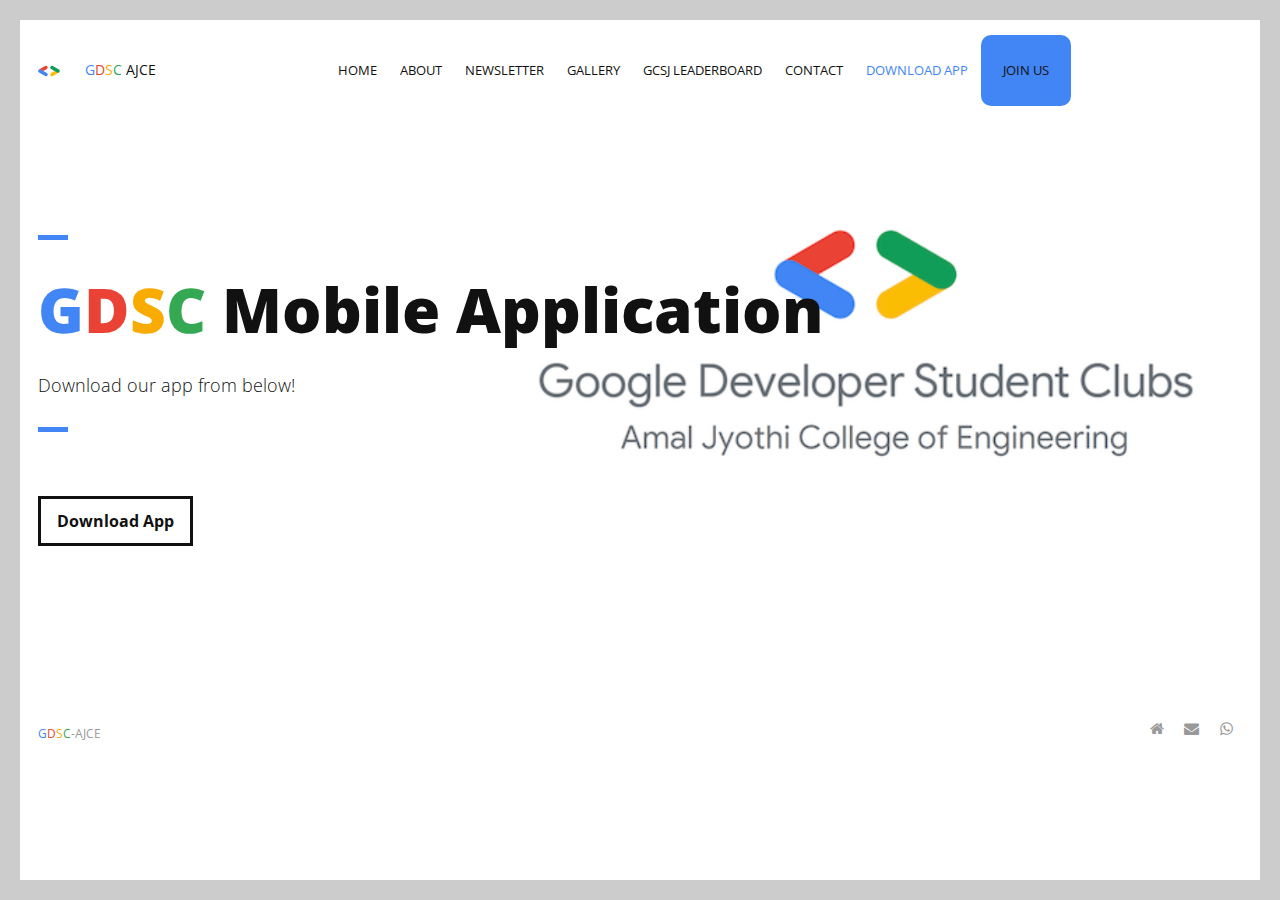
==== android.html @ c5cb640e "uploading" ====
<!DOCTYPE html>
<html>

<head lang="en">
  <meta charset="UTF-8">
  <title>GDSC-AJCE</title>
  <meta name="keywords" content="">
  <meta name="description" content="">
  <meta name="viewport" content="width=device-width, initial-scale=1.0, user-scalable=no" />
  <link rel="shortcut icon" href="images/logo.svg" title="Favicon" />
  <link rel="stylesheet" href="css/style.css">
  <link rel="stylesheet" href="css/namari-color.css">
  <link rel="stylesheet" href="css/font-awesome.min.css">
  <link href="css/animate.css" rel="stylesheet" type="text/css">
  <link href='https://fonts.googleapis.com/css?family=Open+Sans:400,300,600,700,800' rel='stylesheet' type='text/css'>
</head>

<body>
  <div class="page-border" data-wow-duration="0.7s" data-wow-delay="0.2s">
    <div class="top-border wow fadeInDown animated" style="visibility: visible; animation-name: fadeInDown;"></div>
    <div class="right-border wow fadeInRight animated" style="visibility: visible; animation-name: fadeInRight;"></div>
    <div class="bottom-border wow fadeInUp animated" style="visibility: visible; animation-name: fadeInUp;"></div>
    <div class="left-border wow fadeInLeft animated" style="visibility: visible; animation-name: fadeInLeft;"></div>
  </div>
  <div id="wrapper">
    <header id="banner" class="scrollto clearfix" data-enllax-ratio=".5">
      <div id="header" class="nav-collapse">
        <div class="row clearfix">
          <div class="col-1">
            <!--Logo-->
            <div id="logo" style="margin-top: 15px;">
              <img src="images/logo.svg" style="margin-top: 10px; height: 100px;" alt="" class="img-fluid" />
              <h6 style="float: right; padding-top: 10px; padding-left: 10px"><font style="color: #4285f4">G</font><font style="color: #ea4335">D</font><font style="color: #f9ab00">S</font><font style="color: #34a853">C</font> AJCE
              </h6>
            </div>

            <!--Main Navigation-->
            <nav id="nav-main">
              <ul>
                <li><a href="index.html">Home</a></li>
                <li><a href="index.html">About</a></li>
                <li><a href="index.html">Newsletter</a></li>
                <li><a href="index.html">Gallery</a></li>
                <li class="nav-item dropdown">
                  <a class="nav-link dropdown-toggle" href="#" id="leaderboardDropdown" role="button"data-bs-toggle="dropdown" aria-expanded="false">GCSJ Leaderboard</a>
                  <!-- <ul class="dropdown-menu" aria-labelledby="leaderboardDropdown">
                                    <li>
                                        <a class="dropdown-item" href="individual.html">Individual Leaderboard</a>
                                    </li>
                                    <li>
                                        <a class="dropdown-item" href="group.html">Group Leaderboard</a>
                                    </li>
                                </ul> -->
                </li>
                <li><a href="index.html">Contact</a></li>
                <li><a style="color: #4285f4; border-bottom: #4285f4;" href="#download">Download App</a></li>
                <li><a style="background-color: #4285f4; border-radius: 10px; width: 90px;"
                    href="https://gdsc.community.dev/amal-jyothi-college-of-engineering-kanjirappally/">Join Us</a></li>
              </ul>
            </nav>
            <!--End of Main Navigation-->
            <div id="nav-trigger"><span></span></div>
            <nav id="nav-mobile"></nav>
          </div>
        </div>
      </div><!--End of Header-->

      <section id="download" class="introduction scrollto">
      <div id="banner-content" class="row clearfix">
        <div class="col-100">
          <div class="section-heading">
            <h1><font style="color: #4285f4">G</font><font style="color: #ea4335">D</font><font style="color: #f9ab00">S</font><font style="color: #34a853">C</font> Mobile Application</h1>
            <h2>Download our app from below!</h2>
          </div>
          <!--Call to Action-->
          <a href="https://github.com/noeljabraham/gdsj_points/releases/download/V1.0.2/GCSJ-v2.apk" class="button">Download App</a>
          <!--End Call to Action-->
        </div>
      </div><!--End of Row-->
      </section>
    </header>


    <!--Footer-->
    <footer id="landing-footer" class="clearfix">
        <div class="row clearfix">

            <p id="copyright" class="col-2"><a href="https://gdsc-ajce.github.io/home/index.html"><font style="color: #4285f4">G</font><font style="color: #ea4335">D</font><font style="color: #f9ab00">S</font><font style="color: #34a853">C</font>-AJCE</a></p>

            <!--Social Icons in Footer-->
            <ul class="col-2 social-icons">
                <li>
                    <a title="Home" href="index.html">
                        <i class="fa fa-home fa-1x"></i><span>Home</span>
                    </a>
                </li>
                <li>
                    <a target="_blank" title="Email" href="mailto:dsc@amaljyothi.ac.in">
                        <i class="fa fa-envelope fa-1x"></i><span>Email</span>
                    </a>
                </li>
                <li>
                    <a target="_blank" title="Whatsapp" href="https://chat.whatsapp.com/I283WPrqz0yGAfmqL1Bb8o">
                        <i class="fa fa-whatsapp fa-1x"></i><span>WhatsApp</span>
                    </a>
                </li>
            </ul>
            <!--End of Social Icons in Footer-->
        </div>
    </footer>
    <!--End of Footer-->

  </div>

  <!-- Include JavaScript resources -->
  <script src="js/jquery.1.8.3.min.js"></script>
  <script src="js/wow.min.js"></script>
  <script src="js/featherlight.min.js"></script>
  <script src="js/featherlight.gallery.min.js"></script>
  <script src="js/jquery.enllax.min.js"></script>
  <script src="js/jquery.scrollUp.min.js"></script>
  <script src="js/jquery.easing.min.js"></script>
  <script src="js/jquery.stickyNavbar.min.js"></script>
  <script src="js/jquery.waypoints.min.js"></script>
  <script src="js/images-loaded.min.js"></script>
  <script src="js/lightbox.min.js"></script>
  <script src="js/site.js"></script>


</body>

</html>
---- css/style.css ----
/* Namari Landing Page v.1.1.0 Style Index - a free landing page by shapingrain.com

1. Default and Reset styles
- 1.1 Input Elements
2. Global elements
- 2.1 Header
- 2.2 Logo
- 2.3 Buttons
- 2.4 Navigation
- 2.5 Social Elements
- 2.6 Images
3. Fonts and Headings
4. Banner
- 4.1 SignUp Form
5. Content Elements
- 5.1 Icons
- 5.2 Parallax Elements
- 5.3 Divider
6. Landing Page Sections
- 6.1 Features
- 6.2 Testimonials
- 6.3 Gallery
- 6.4 Video
- 6.5 Clients
- 6.6 Pricing Table
7. Footer


/*------------------------------------------------------------------------------------------*/
/* 1. Defaults & Reset of specific styles across browsers */
/*------------------------------------------------------------------------------------------*/

*, *:before, *:after {
    -webkit-box-sizing: border-box;
    -moz-box-sizing: border-box;
    box-sizing: border-box;
}

body, div, dl, dt, dd, ul, ol, li, h1, h2, h3, h4, h5, h6, pre, form, blockquote, th, td {
    margin: 0;
    padding: 0;
    direction: ltr;
}

body {
    margin: 0;
    padding: 0;
    -webkit-font-smoothing: antialiased;
    overflow-x: hidden;
}

p {
    line-height: 25px;
}

.row img {
    height: auto;
    max-width: 100%;
}

a {
    text-decoration: none;
    line-height: inherit;
    -webkit-transition: opacity 0.3s ease-out;
    -moz-transition: opacity 0.3s ease-out;
    -o-transition: opacity 0.3s ease-out;
    transition: opacity 0.3s ease-out;
}

iframe {
    border: 0 !important;
}

.parallax-window {
    min-height: 400px;
    background: transparent;
}

figure {
    margin: 0;
}

/* Page Border */

.page-border {
    position: fixed;
    z-index: 999999;
    pointer-events: none;
}

.page-border .bottom-border, .page-border .left-border, .page-border .right-border, .page-border .top-border {
    background: #f3f3ef;
    position: fixed;
    z-index: 9999;
}

.page-border > .top-border, .page-border > .right-border, .page-border > .bottom-border, .page-border > .left-border {
    padding: 11px;
    background: #ccc;
}

.page-border .bottom-border, .page-border .top-border {
    width: 100%;
    padding: 10px;
    left: 0;
}

.page-border .left-border, .page-border .right-border {
    padding: 10px;
    height: 100%;
    top: 0;
}

.page-border .top-border {
    top: 0;
}

.page-border .right-border {
    right: 0;
}

.page-border .bottom-border {
    bottom: 0;
}

.page-border .left-border {
    left: 0;
}

#wrapper {
    margin:0 15px;
    padding: 15px 0;
    position: relative;
}


/* --------- 1.1 Input Elements ---------- */

input, textarea {
    border: 1px solid #e1e1e1;
    padding: 10px;
    -webkit-transition: all .3s linear;
    -moz-transition: all .3s linear;
    transition: all .3s linear;
    border-radius: 3px;
}

input {
    height: 40px;
    margin: 3px 0;
    outline: none;
    line-height: normal;
    font-size: 14px;
}

input[type="submit"] {
    cursor: pointer;
    border-style: solid;
    border-width: 2px;
    padding-top: 0;
    padding-bottom: 0;
}

select {
    border: 1px solid #e1e1e1;
    height: 40px;
    padding: 5px;
}

input:focus, textarea:focus {
    box-shadow: inset 0 1px 3px rgba(0, 0, 0, 0.1);
}

*:focus {
    outline: none;
}

/*------------------------------------------------------------------------------------------*/
/* 2. Layout Elements */
/*------------------------------------------------------------------------------------------*/

section {
    clear: both;
    overflow: hidden;
}

/* Rows and Columns */

.row {
    max-width: 1245px;
    margin: 0 auto;
    padding: 75px 0;
    position: relative;
}

.no-padding-bottom .row, .no-padding-bottom div, .no-padding-bottom.row {
    padding-bottom: 0;
}

.no-padding-top.row, .no-padding-top div {
    padding-top: 0;
}

.big-padding-top {
    padding-top: 75px !important;
}

.big-padding-bottom {
    padding-bottom: 85px !important;
}

/* Targets all elements */

[class*='col-'] {
    float: left;
    padding: 20px;
}

#clients .col-2-3 [class*='col-'] {
    padding: 0;
}

/* Clearfix */

.clearfix:after {
    content: "";
    display: table;
    clear: both;
}

/* Main Widths */

.col-1 {
    width: 100%;
}

.col-2 {
    width: 50%;
}

.col-3 {
    width: 33.33%;
}

.col-4 {
    width: 25%;
}

.col-5 {
    width: 20%;
}

.col-6 {
    width: 16.6666666667%;
}

.col-7 {
    width: 14.2857142857%;
}

.col-8 {
    width: 12.5%;
}

.col-9 {
    width: 11.1111111111%;
}

.col-10 {
    width: 10%;
}

.col-11 {
    width: 9.09090909091%;
}

.col-12 {
    width: 8.33%;
}

.col-2-3 {
    width: 66.66%;
}

.col-3-4 {
    width: 75%;
}

.col-9-10 {
    width: 90%;
}

/* Golden Ratio */
.col-61 {
    width: 61.8%;
}

.col-38 {
    width: 38.2%;
}

/* --------- 2.1 Header --------- */

#header {
    height: 71px !important;
    overflow: visible;
    z-index: 9999;
    width: 100%;
    position: absolute !important;
}

#header .row {
    padding: 0;
}

#header aside {
    text-align: right;
}

#header ul {
    text-align: center;
}

#header li {
    display: inline-block;
    list-style: none;
    margin: 0;
}

/* --------- 2.2 Logo ---------- */

#logo {
    float: left;
    /* height: 1000px;
    width: 100px;
    line-height: 66px;
    margin-right: 1px; */
}

#logo h1, #logo h2 {
    display: inline-block;
}

#banner #logo h1 {
    font-size: 28px;
    margin-right: 10px;
    font-weight: 900;
    padding: 0;
}

#logo h2 {
    font-size: 18px;
    padding: 0;
}

#logo img {
    max-height: 22px;
    vertical-align: middle;
    margin-right: 15px;
}

#navigation-logo {
    display: none;
}

.nav-solid #logo #banner-logo {
    display: none;
}

.nav-solid #logo #navigation-logo {
    display: inline-block;
}

/* --------- 2.3 Buttons ---------- */

.call-to-action {
    padding: 35px 0 35px 0;
}

/*Style*/

.button {
    font-size: 16px;
    margin: 35px 0;
    padding: 11px 16px;
    -webkit-transition: all .3s linear;
    -moz-transition: all .3s linear;
    transition: all .3s linear;
    display: inline-block;
    border-width: 3px;
    border-style: solid;
}

/* Play Button */

#video-section {
    position:relative;
}

.play-video {
    height:110px;
    position:absolute;
    top:50%;
    margin-top:-110px;
    width:100%;
}

.play-icon {
    display: inline-block;
    font-size: 0px;
    cursor: pointer;
    margin: 45px auto;
    width: 110px;
    height: 110px;
    border-radius: 50%;
    text-align: center;
    position: relative;
    z-index: 1;
}

.play-icon:after {
    pointer-events: none;
    position: absolute;
    width: 100%;
    height: 100%;
    border-radius: 50%;
    content: '';
    -webkit-box-sizing: content-box;
    -moz-box-sizing: content-box;
    box-sizing: content-box;
}

.play-icon:before {
    font-family: 'fontawesome';
    content: '\f144';
    speak: none;
    font-size: 74px;
    line-height: 110px;
    font-style: normal;
    font-weight: normal;
    font-variant: normal;
    text-transform: none;
    display: block;
    -webkit-font-smoothing: antialiased;
    color:#fff;
}

.play-video .play-icon {
    background: rgba(255, 255, 255, 0.5);
    -webkit-transition: -webkit-transform ease-out 0.3s, background 0.4s;
    -moz-transition: -moz-transform ease-out 0.3s, background 0.4s;
    transition: transform ease-out 0.3s, background 0.4s;
}

.play-video .play-icon:after {
    top: 0;
    left: 0;
    padding: 0;
    z-index: -1;
    box-shadow: 0 0 0 2px rgba(255, 255, 255, 0.1);
    opacity: 0;
    -webkit-transform: scale(0.9);
    -moz-transform: scale(0.9);
    -ms-transform: scale(0.9);
    transform: scale(0.9);
}

.play-video .play-icon:hover {
    background: rgba(255, 255, 255, 0.05);
    -webkit-transform: scale(0.93);
    -moz-transform: scale(0.93);
    -ms-transform: scale(0.93);
    transform: scale(0.93);
    color: #fff;
}


/* --------- 2.4 Navigation ---------- */

#header {
    font-size: 13px;
}

#header aside {
    float: right;
}

#header nav ul {
    text-transform: uppercase;

}

#header nav a {
    height: 71px;
    line-height: 71px;
    display: block;
    padding: 0 10px;
}

#header nav a:hover {
    opacity: 0.6;
}

/*Navigation Solid*/

#header.nav-solid [class*='col-'] {
    padding: 0 20px;
}

#header.nav-solid {
    background: #fff;
    box-shadow: 2px 0px 3px rgba(0, 0, 0, 0.2);
    position: fixed !important;
    left:0;
}

#header.nav-solid nav a {
    border-bottom: 3px solid;
    border-color: #fff;
    -webkit-transition: all 0.3s ease-out;
    -moz-transition: all 0.3s ease-out;
    -o-transition: all 0.3s ease-out;
    transition: all 0.3s ease-out;
}

#header.nav-solid nav a:hover {
    opacity: 1;
}

/* Social Elements when Solid*/

#header.nav-solid .social-icons a {
    -webkit-transition: all 0.3s ease-out;
    -moz-transition: all 0.3s ease-out;
    -o-transition: all 0.3s ease-out;
    transition: all 0.3s ease-out;
    opacity: 0.5;
}

#header.nav-solid .social-icons a:hover {
    opacity: 1;
    color: #e4473c;
}

/* Responsive Nav Styling */

#nav-trigger {
    display: none;
    text-align: right;
}

#nav-trigger span {
    display: inline-block;
    width: 38px;
    height: 71px;
    color: #111;
    cursor: pointer;
    text-transform: uppercase;
    font-size: 22px;
    text-align: center;
    border-top-right-radius: 5px;
    border-top-left-radius: 5px;
    -webkit-transition: all 0.3s ease-out;
    -moz-transition: all 0.3s ease-out;
    -o-transition: all 0.3s ease-out;
    transition: all 0.3s ease-out;
}

#nav-trigger span:after {
    font-family: "fontAwesome";
    display: inline-block;
    width: 38px;
    height: 71px;
    line-height: 75px;
    text-align: center;
    content: "\f0c9";
    border-top-right-radius: 5px;
    border-top-left-radius: 5px;
}

#nav-trigger span.open:after {
    content: "\f00d";
}

#nav-trigger span:hover, .nav-solid #nav-trigger span.open:hover, .nav-solid #nav-trigger span:hover {
    opacity: 0.6;
}

#nav-trigger span.open, #nav-trigger span.open:hover {
    color: #111;
}

.nav-solid #nav-trigger span.open:hover {
    color: #999;
}

.nav-solid #nav-trigger span {
    color: #999;
    opacity: 1;
}

nav#nav-mobile {
    position: relative;
    display: none;
}

nav#nav-mobile ul {
    display: none;
    list-style-type: none;
    position: absolute;
    left: 0;
    right: 0;
    margin-left: -20px;
    margin-right: -20px;
    padding-top: 10px;
    padding-bottom: 10px;
    text-align: center;
    background-color: #fff;
    box-shadow: 0 5px 3px rgba(0, 0, 0, 0.2);
}

nav#nav-mobile ul:after {
    display: none;
}

nav#nav-mobile li {
    margin: 0 20px;
    float: none;
    text-align: left;
    border-bottom: 1px solid #e1e1e1;
}

nav#nav-mobile li:last-child {
    border-bottom: none;
}

.nav-solid nav#nav-mobile li {
    border-top: 1px solid #e1e1e1;
    border-bottom: none;
}

nav#nav-mobile a {
    display: block;
    padding: 12px 0;
    color: #333;
    width: 100%;
    height: auto;
    line-height: normal;
    display: block;
    border-bottom: none !important;
    -webkit-transition: all 0.3s ease-out;
    -moz-transition: all 0.3s ease-out;
    -o-transition: all 0.3s ease-out;
    transition: all 0.3s ease-out;
}

nav#nav-mobile a:hover {
    background: #fafafa;
    opacity: 1;
}

/* --------- 2.5 Social Elements ---------- */

#header .col-4 {
    text-align: right;
}

.social-icons {
    display: inline-block;
    list-style: none;
}

.social-icons a {
    display: inline-block;
    width: 32px;
    text-align: center;
}

.social-icons a:hover {
    opacity: 0.7;
}

.social-icons span {
    display: none;
}

#header .social-icons {
    margin-top: 27px;
}

/* --------- 2.6 Images ---------- */

/*Alignment*/

img {
    vertical-align: top;
}

.image-center {
    display: block;
    margin: 0 auto;
}

a img {
    border: none;
    -webkit-transition: all 0.3s ease-out;
    -moz-transition: all 0.3s ease-out;
    -o-transition: all 0.3s ease-out;
    transition: all 0.3s ease-out;
    -webkit-backface-visibility: hidden;
}

a img:hover {
    opacity: 0.7;
}

/*------------------------------------------------------------------------------------------*/
/* 3. Fonts */
/*------------------------------------------------------------------------------------------*/

h1 {
    padding: 20px 0;
}

h2 {
    padding: 14px 0;
}

h3 {
    padding: 10px 0;
}

h4 {
    padding: 7px 0;
}

h5 {
    padding: 7px 0;
}

h6 {
    padding: 7px 0;
}

/* Text Alignment */

.text-left {
    text-align: left;
}

.text-center {
    text-align: center;
}

.text-right {
    text-align: right;
}

/* Section Headings */

.section-heading {
    padding: 0 0 15px 0;
}

.section-subtitle {
    font-size: 18px;
    padding-top: 0;
}

.section-heading h3 {
    font-size: 14px;
    font-weight: bold;
    color: #ccc;
    letter-spacing: 2px;
    padding-bottom: 0;
}

/*------------------------------------------------------------------------------------------*/
/* 4. Banner */
/*------------------------------------------------------------------------------------------*/

#banner {
    background-size: cover;
}

#banner-content.row {
    padding-top: 170px;
    padding-bottom: 100px;
}

#banner h1 {
    padding-top: 5%;
}

#banner .section-heading:before {
    content: "";
    display: block;
    width: 30px;
    height: 5px;
    margin-top: 30px;
}



/*------------------------------------------------------------------------------------------*/
/* 5. Content Elements */
/*------------------------------------------------------------------------------------------*/

/* --------- 5.1 Icons ---------- */

/*Font Icon sizes*/

.fa-1x {
    font-size: 15px !important;
}

/*Icon Block*/

.icon-block {
    position: relative;
}

.icon-block h4 {
    font-weight: bold;
    padding-top: 0;
}

.icon-block .icon {
    position: absolute;
}

.icon-block p {
    margin-top: 0;
}

/* Icon Left*/

.icon-left .icon {
    left: 15;
}

.icon-left .icon-block-description {
    padding-left: 53px;
}

/* Icon Right */

.icon-right .icon {
    right: 15;
}

.icon-right .icon-block-description {
    padding-right: 53px;
}

/* Icon Above */

.icon-top {
    display: block;
}

.icon-top .icon {
    position: relative;
    display: block;
}

.icon-top .icon-block-description {
    padding-top: 25px;
}

/* --------- 5.2 Parallax Elements ---------- */

.banner-parallax-1, .banner-parallax-2, .banner-parallax-3 {
    min-height: 350px;
}

/* --------- 5.3 Divider ---------- */

.divider {
    position: relative;
    width: 40%;
    height: 20px;
    line-height: 20px;
    margin: 10px auto 5px auto;
    clear: both;
    text-align: center;
}

.divider-inner {
    position: absolute;
    height: 1px;
    width: 100%;
    top: 50%;
    margin-top: -1px;
    border-top: 1px solid;
    border-color: #e1e1e1;
}

.divider i {
    background: #fff;
    position: relative;
    top: -11px;
    padding: 0 5px 0 5px;
    color: #e1e1e1;
}

/*------------------------------------------------------------------------------------------*/
/* 6. Landing Page Sections */
/*------------------------------------------------------------------------------------------*/

/* --------- 6.1 Introduction ---------- */

.introduction img.featured {
    padding: 55px 0 0 0;
}

/* --------- 6.2 Features ---------- */

.features.row {
    padding-left: 5%;
    padding-right: 5%;
}

.features div:nth-child(4) {
    clear: both;
}

/* --------- 6.3 Testimonials ---------- */

.testimonial {
    padding: 15px;
}

blockquote {
    position: relative;
}

.testimonial img {
    max-height: 120px;
    border-radius: 250em;
}

.testimonial footer {
    padding-top: 12px;
}

/* Style Classic - Avatar above Testimonial */

.testimonial.classic img {
    display: inline-block;
    margin-bottom: 25px;
}

.testimonial.classic q {
    display: block;
}

.testimonial.classic footer:before {
    display: block;
    content: "";
    width: 30px;
    height: 4px;
    margin: 10px auto 15px auto;
}

/* Style Big */

.testimonial.bigtest {
    padding-top: 0;
}

.testimonial.bigtest q {
    font-size: 22px;
}

/* --------- 6.4 Gallery ---------- */
#gallery a {
    display: inline-block;
    overflow: hidden;
    transition: transform 0.3s ease-in-out;
}

#gallery a:hover {
    transform: scale(1.05);
}

#gallery img {
    width: 100%;
    height: auto;
    border-radius: 8px;
}





/**
 * Featherlight – ultra slim jQuery lightbox
 * Version 1.3.3 - http://noelboss.github.io/featherlight/
 *
 * Copyright 2015, Noël Raoul Bossart (http://www.noelboss.com)
 * MIT Licensed.
**/
@media all {
    .featherlight {
        display: none;

        /* dimensions: spanning the background from edge to edge */
        position: fixed;
        top: 0;
        right: 0;
        bottom: 0;
        left: 0;
        z-index: 2147483647; /* z-index needs to be >= elements on the site. */

        /* position: centering content */
        text-align: center;

        /* insures that the ::before pseudo element doesn't force wrap with fixed width content; */
        white-space: nowrap;

        /* styling */
        cursor: pointer;
        background: #333;
        /* IE8 "hack" for nested featherlights */
        background: rgba(0, 0, 0, 0);
    }

    /* support for nested featherlights. Does not work in IE8 (use JS to fix) */
    .featherlight:last-of-type {
        background: rgba(0, 0, 0, 0.8);
    }

    .featherlight:before {
        /* position: trick to center content vertically */
        content: '';
        display: inline-block;
        height: 100%;
        vertical-align: middle;
        margin-right: -0.25em;
    }

    .featherlight .featherlight-content {

        /* position: centering vertical and horizontal */
        text-align: left;
        vertical-align: middle;
        display: inline-block;

        /* dimensions: cut off images */
        overflow: auto;
        padding: 25px 0;
        border-bottom: 25px solid transparent;

        /* dimensions: handling small or empty content */
        min-width: 30%;

        /* dimensions: handling large content */
        margin-left: 5%;
        margin-right: 5%;
        max-height: 95%;

        /* styling */
        cursor: auto;

        /* reset white-space wrapping */
        white-space: normal;
    }

    /* contains the content */
    .featherlight .featherlight-inner {
        /* make sure its visible */
        display: block;
    }

    .featherlight .featherlight-close-icon {
        /* position: centering vertical and horizontal */
        position: absolute;
        z-index: 9999;
        top: 25px;
        right: 25px;

        /* dimensions: 25px x 25px */
        line-height: 25px;
        width: 25px;

        /* styling */
        cursor: pointer;
        text-align: center;
        color: #fff;
        font-family: "fontawesome";
        font-size: 22px;
        opacity: 0.5;
        -webkit-transition: all 0.3s ease-out;
        -moz-transition: all 0.3s ease-out;
        -o-transition: all 0.3s ease-out;
        transition: all 0.3s ease-out;
    }

    .featherlight .featherlight-close-icon:hover {
        opacity: 1;
    }

    .featherlight .featherlight-image {
        /* styling */
        max-height: 100%;
        max-width:100%;
    }

    .featherlight-iframe .featherlight-content {
        /* removed the border for image croping since iframe is edge to edge */
        border-bottom: 0;
        padding: 0;
    }

    .featherlight iframe {
        /* styling */
        border: none;
    }
}

/* handling phones and small screens */
@media only screen and (max-width: 1024px) {
    .featherlight .featherlight-content {
        /* dimensions: maximize lightbox with for small screens */
        margin-left: 10px;
        margin-right: 10px;
        max-height: 98%;

        padding: 10px 10px 0;
        border-bottom: 10px solid transparent;
    }

}

/* Gallery Styling */
@media all {
    .featherlight-next,
    .featherlight-previous {
        font-family: "fontawesome";
        font-size: 22px;
        display: block;
        position: absolute;
        top: 25px;
        right: 0;
        bottom: 0;
        left: 80%;
        cursor: pointer;
        /* preventing text selection */
        -webkit-touch-callout: none;
        -webkit-user-select: none;
        -khtml-user-select: none;
        -moz-user-select: none;
        -ms-user-select: none;
        user-select: none;
        /* IE9 hack, otherwise navigation doesn't appear */
        background: rgba(0, 0, 0, 0);
        -webkit-transition: all 0.3s ease-out;
        -moz-transition: all 0.3s ease-out;
        -o-transition: all 0.3s ease-out;
        transition: all 0.3s ease-out;
    }

    .featherlight-previous {
        left: 0;
        right: 80%;
    }

    .featherlight-next span,
    .featherlight-previous span {
        display: inline-block;
        opacity: 0.3;
        position: absolute;
        top: 50%;
        width: 100%;
        font-size: 80px;
        line-height: 80px;

        /* center vertically */
        margin-top: -40px;
        color: #fff;
        font-style: normal;
        font-weight: normal;
        -webkit-transition: all 0.3s ease-out;
        -moz-transition: all 0.3s ease-out;
        -o-transition: all 0.3s ease-out;
        transition: all 0.3s ease-out;
    }

    .featherlight-next span {
        text-align: right;
        left: auto;
        right: 7%;
    }

    .featherlight-previous span {
        text-align: left;
        left: 7%;
    }

    .featherlight-next:hover span,
    .featherlight-previous:hover span {
        display: inline-block;
        opacity: 1;
    }

    /* Hide navigation while loading */
    .featherlight-loading .featherlight-previous, .featherlight-loading .featherlight-next {
        display: none;
    }
}

/* Always display arrows on touch devices */
@media only screen and (max-device-width: 1024px) {
    .featherlight-next:hover,
    .featherlight-previous:hover {
        background: none;
    }

    .featherlight-next span,
    .featherlight-previous span {
        display: block;
    }
}

/* handling phones and small screens */
@media only screen and (max-width: 1024px) {
    .featherlight-next,
    .featherlight-previous {
        top: 10px;
        right: 10px;
        left: 85%;
    }

    .featherlight-previous {
        left: 10px;
        right: 85%;
    }

    .featherlight-next span,
    .featherlight-previous span {
        margin-top: -30px;
        font-size: 40px;
    }
}

/* --------- 6.5 Video ---------- */

#video-box {
    color:#fff;
    position:relative;
    overflow:hidden;
    text-align:center;
}

.video_container, .easyContainer {
    position: relative;
    padding-bottom: 56.25%; /* 16/9 ratio */
    margin: 0;
    padding-top: 0; /* IE6 workaround*/
    height: 0;
    overflow: hidden;
}

.video_container iframe, .video_container object, .video_container embed {
    position: absolute;
    top: 0;
    left: 0;
    width: 100% !important;
    height: 100% !important;
}

.slvj-lightbox iframe, .slvj-lightbox object, .slvj-lightbox embed {
    width: 100% !important;
    height: 529px !important;
}

.videojs-background-wrap {
    overflow: hidden;
    position: absolute;
    height: 100%;
    width: 100%;
    top: 0;
    left: 0;
    z-index: -998;
}

#slvj-window {
    width: 100%;
    min-height: 100%;
    z-index: 9999999999;
    background: rgba(0, 0, 0, 0.8);
    position: fixed;
    top: 0;
    left: 0;
}

#slvj-window,
#slvj-window * {
    -webkit-box-sizing: border-box;
    -moz-box-sizing: border-box;
    box-sizing: border-box;
}

#slvj-background-close {
    width: 100%;
    min-height: 100%;
    z-index: 31;
    position: fixed;
    top: 0;
    left: 0;
}

#slvj-back-lightbox {
    max-width: 940px;
    max-height: 529px;
    z-index: 32;
    text-align: center;
    margin: 0 auto;
}

.slvj-lightbox {
    width: 100%;
    height: 100%;
    margin: 0;
    z-index: 53;
}

#slvj-close-icon:before {
    font-family: "fontawesome";
    color: #fff;
    content: '\f00d';
    font-size: 22px;
    opacity: 0.5;
    -webkit-transition: all 0.3s ease-out;
    -moz-transition: all 0.3s ease-out;
    -o-transition: all 0.3s ease-out;
    transition: all 0.3s ease-out;
    z-index: 99999;
    height: 22px;
    width: 22px;
    position: absolute;
    top: 15px;
    right: 15px;
    cursor: pointer;
}

#slvj-close-icon:before:hover {
    opacity: 1;
    cursor: pointer;
}

/* --------- 6.6 Clients ---------- */

#clients a {
    display: block;
    text-align: center;
    position: relative;
    text-transform: uppercase;
    font-weight: bold;
    color: #fff;
}

#clients img {
    display: inline-block;
    padding: 15px 25px;
}

.client-overlay {
    background: rgba(0, 0, 0, 0.8);
    position: absolute;
    top;
    0;
    right: 0;
    bottom: 0;
    left: 0;
    width: 100%;
    height: 100%;
    opacity: 0;
    -webkit-transition: all 0.3s ease-out;
    -moz-transition: all 0.3s ease-out;
    -o-transition: all 0.3s ease-out;
    transition: all 0.3s ease-out;
}

#clients a:hover .client-overlay {
    opacity: 1;
}

.client-overlay span {
    position: absolute;
    top: 48%;
    left: 0;
    width: 100%;
    text-align: center;
    display: inline-block;
}

/* --------- 6.7 Pricing Table ---------- */

.pricing-block-content {
    background: #fff;
    padding: 25px 0 25px 0;
    box-shadow: 0px 1px 2px rgba(0, 0, 0, 0.07);
    transition: all 0.2s ease-in-out 0s;
    position: relative;
    border: 10px solid #fff;
}


.pricing-block ul {
    list-style: none;
    margin: 25px 0 25px 0;
}

.pricing-block li {
    padding: 14px 0;
    border-bottom: 1px dotted #e1e1e1;
}

.pricing-block li:last-of-type {
    border:none;
}

.pricing-block h3 {
    font-size:17px;
    text-transform:uppercase;
    padding-bottom:0;
}

.pricing-sub {
    font-style: italic;
    color:#ccc;
    margin:0 0 25px 0;
}

/*Price*/

.pricing {
    background: #f5f5f5;
    padding: 25px;
    position: relative;
}

.price {
    display: inline-block;
    font-size: 62px;
    font-weight: 700;
    position: relative;
}

.price span {
    position: absolute;
    top: 0;
    left: -20px;
    font-size: 22px;
}

.pricing  p {
    font-style:italic;
    color:#b4b4b4;
    line-height:auto;
    margin:0;
}



/*------------------------------------------------------------------------------------------*/
/* 7. Footer */
/*------------------------------------------------------------------------------------------*/

#landing-footer {
    clear: both;
}

#landing-footer .row {
    padding: 0;
}

#landing-footer p {
    margin: 0;
}

#landing-footer ul {
    list-style: none;
    text-align: right;
}

#landing-footer li {
    display: inline-block;
}

/* Scroll Up */

#scrollUp {
    bottom: 15px;
    right: 30px;
    width: 70px;
    height: 80px;
    margin-bottom: -10px;
    padding: 0 5px 20px 5px;
    text-align: center;
    text-decoration: none;
    color: #fff;
    -webkit-transition: margin-bottom 150ms linear;
    -moz-transition: margin-bottom 150ms linear;
    -o-transition: margin-bottom 150ms linear;
    transition: margin-bottom 150ms linear;
}

#scrollUp:hover {
    margin-bottom: 0;
}

#scrollUp:before {
    background: #ccc;
    font-family: "fontawesome";
    font-size: 2.4em;
    font-style: normal;
    font-weight: normal;
    text-align: center;
    color: #fff;
    width: 45px;
    height: 45px;
    display: inline-block;
    line-height: 45px;
    content: "\f106";
    opacity: 1;
}

/*Preloader*/

#preloader {
    position: fixed;
    top: 0;
    left: 0;
    right: 0;
    bottom: 0;
    background-color: #fff; /* change if the mask should have another color then white */
    z-index: 99999; /* makes sure it stays on top */
}

#status {
    width: 110px;
    height: 110px;
    position: absolute;
    left: 50%; /* centers the loading animation horizontally one the screen */
    top: 50%; /* centers the loading animation vertically one the screen */
    background-position: center;
    margin: -55px 0 0 -55px; /* is width and height divided by two */
    text-align: center;
}

/*!
 * Load Awesome v1.1.0 (http://github.danielcardoso.net/load-awesome/)
 * Copyright 2015 Daniel Cardoso <@DanielCardoso>
 * Licensed under MIT
 */
.la-ball-triangle-path,
.la-ball-triangle-path > div {
    position: relative;
    -webkit-box-sizing: border-box;
    -moz-box-sizing: border-box;
    box-sizing: border-box;
}

.la-ball-triangle-path {
    display: block;
    font-size: 0;
    color: #fff;
}

.la-ball-triangle-path.la-dark {
    color: #333;
}

.la-ball-triangle-path > div {
    display: inline-block;
    float: none;
    background-color: currentColor;
    border: 0 solid currentColor;
}

.la-ball-triangle-path {
    width: 32px;
    height: 32px;
}

.la-ball-triangle-path > div {
    position: absolute;
    top: 0;
    left: 0;
    width: 10px;
    height: 10px;
    border-radius: 100%;
}

.la-ball-triangle-path > div:nth-child(1) {
    -webkit-animation: ball-triangle-path-ball-one 2s 0s ease-in-out infinite;
    -moz-animation: ball-triangle-path-ball-one 2s 0s ease-in-out infinite;
    -o-animation: ball-triangle-path-ball-one 2s 0s ease-in-out infinite;
    animation: ball-triangle-path-ball-one 2s 0s ease-in-out infinite;
}

.la-ball-triangle-path > div:nth-child(2) {
    -webkit-animation: ball-triangle-path-ball-two 2s 0s ease-in-out infinite;
    -moz-animation: ball-triangle-path-ball-two 2s 0s ease-in-out infinite;
    -o-animation: ball-triangle-path-ball-two 2s 0s ease-in-out infinite;
    animation: ball-triangle-path-ball-two 2s 0s ease-in-out infinite;
}

.la-ball-triangle-path > div:nth-child(3) {
    -webkit-animation: ball-triangle-path-ball-tree 2s 0s ease-in-out infinite;
    -moz-animation: ball-triangle-path-ball-tree 2s 0s ease-in-out infinite;
    -o-animation: ball-triangle-path-ball-tree 2s 0s ease-in-out infinite;
    animation: ball-triangle-path-ball-tree 2s 0s ease-in-out infinite;
}

.la-ball-triangle-path.la-sm {
    width: 16px;
    height: 16px;
}

.la-ball-triangle-path.la-sm > div {
    width: 4px;
    height: 4px;
}

.la-ball-triangle-path.la-2x {
    width: 64px;
    height: 64px;
}

.la-ball-triangle-path.la-2x > div {
    width: 20px;
    height: 20px;
}

.la-ball-triangle-path.la-3x {
    width: 96px;
    height: 96px;
}

.la-ball-triangle-path.la-3x > div {
    width: 30px;
    height: 30px;
}

/*
 * Animations
 */
@-webkit-keyframes ball-triangle-path-ball-one {
    0% {
        -webkit-transform: translate(0, 220%);
        transform: translate(0, 220%);
    }
    17% {
        opacity: .25;
    }
    33% {
        opacity: 1;
        -webkit-transform: translate(110%, 0);
        transform: translate(110%, 0);
    }
    50% {
        opacity: .25;
    }
    66% {
        opacity: 1;
        -webkit-transform: translate(220%, 220%);
        transform: translate(220%, 220%);
    }
    83% {
        opacity: .25;
    }
    100% {
        opacity: 1;
        -webkit-transform: translate(0, 220%);
        transform: translate(0, 220%);
    }
}

@-moz-keyframes ball-triangle-path-ball-one {
    0% {
        -moz-transform: translate(0, 220%);
        transform: translate(0, 220%);
    }
    17% {
        opacity: .25;
    }
    33% {
        opacity: 1;
        -moz-transform: translate(110%, 0);
        transform: translate(110%, 0);
    }
    50% {
        opacity: .25;
    }
    66% {
        opacity: 1;
        -moz-transform: translate(220%, 220%);
        transform: translate(220%, 220%);
    }
    83% {
        opacity: .25;
    }
    100% {
        opacity: 1;
        -moz-transform: translate(0, 220%);
        transform: translate(0, 220%);
    }
}

@-o-keyframes ball-triangle-path-ball-one {
    0% {
        -o-transform: translate(0, 220%);
        transform: translate(0, 220%);
    }
    17% {
        opacity: .25;
    }
    33% {
        opacity: 1;
        -o-transform: translate(110%, 0);
        transform: translate(110%, 0);
    }
    50% {
        opacity: .25;
    }
    66% {
        opacity: 1;
        -o-transform: translate(220%, 220%);
        transform: translate(220%, 220%);
    }
    83% {
        opacity: .25;
    }
    100% {
        opacity: 1;
        -o-transform: translate(0, 220%);
        transform: translate(0, 220%);
    }
}

@keyframes ball-triangle-path-ball-one {
    0% {
        -webkit-transform: translate(0, 220%);
        -moz-transform: translate(0, 220%);
        -o-transform: translate(0, 220%);
        transform: translate(0, 220%);
    }
    17% {
        opacity: .25;
    }
    33% {
        opacity: 1;
        -webkit-transform: translate(110%, 0);
        -moz-transform: translate(110%, 0);
        -o-transform: translate(110%, 0);
        transform: translate(110%, 0);
    }
    50% {
        opacity: .25;
    }
    66% {
        opacity: 1;
        -webkit-transform: translate(220%, 220%);
        -moz-transform: translate(220%, 220%);
        -o-transform: translate(220%, 220%);
        transform: translate(220%, 220%);
    }
    83% {
        opacity: .25;
    }
    100% {
        opacity: 1;
        -webkit-transform: translate(0, 220%);
        -moz-transform: translate(0, 220%);
        -o-transform: translate(0, 220%);
        transform: translate(0, 220%);
    }
}

@-webkit-keyframes ball-triangle-path-ball-two {
    0% {
        -webkit-transform: translate(110%, 0);
        transform: translate(110%, 0);
    }
    17% {
        opacity: .25;
    }
    33% {
        opacity: 1;
        -webkit-transform: translate(220%, 220%);
        transform: translate(220%, 220%);
    }
    50% {
        opacity: .25;
    }
    66% {
        opacity: 1;
        -webkit-transform: translate(0, 220%);
        transform: translate(0, 220%);
    }
    83% {
        opacity: .25;
    }
    100% {
        opacity: 1;
        -webkit-transform: translate(110%, 0);
        transform: translate(110%, 0);
    }
}

@-moz-keyframes ball-triangle-path-ball-two {
    0% {
        -moz-transform: translate(110%, 0);
        transform: translate(110%, 0);
    }
    17% {
        opacity: .25;
    }
    33% {
        opacity: 1;
        -moz-transform: translate(220%, 220%);
        transform: translate(220%, 220%);
    }
    50% {
        opacity: .25;
    }
    66% {
        opacity: 1;
        -moz-transform: translate(0, 220%);
        transform: translate(0, 220%);
    }
    83% {
        opacity: .25;
    }
    100% {
        opacity: 1;
        -moz-transform: translate(110%, 0);
        transform: translate(110%, 0);
    }
}

@-o-keyframes ball-triangle-path-ball-two {
    0% {
        -o-transform: translate(110%, 0);
        transform: translate(110%, 0);
    }
    17% {
        opacity: .25;
    }
    33% {
        opacity: 1;
        -o-transform: translate(220%, 220%);
        transform: translate(220%, 220%);
    }
    50% {
        opacity: .25;
    }
    66% {
        opacity: 1;
        -o-transform: translate(0, 220%);
        transform: translate(0, 220%);
    }
    83% {
        opacity: .25;
    }
    100% {
        opacity: 1;
        -o-transform: translate(110%, 0);
        transform: translate(110%, 0);
    }
}

@keyframes ball-triangle-path-ball-two {
    0% {
        -webkit-transform: translate(110%, 0);
        -moz-transform: translate(110%, 0);
        -o-transform: translate(110%, 0);
        transform: translate(110%, 0);
    }
    17% {
        opacity: .25;
    }
    33% {
        opacity: 1;
        -webkit-transform: translate(220%, 220%);
        -moz-transform: translate(220%, 220%);
        -o-transform: translate(220%, 220%);
        transform: translate(220%, 220%);
    }
    50% {
        opacity: .25;
    }
    66% {
        opacity: 1;
        -webkit-transform: translate(0, 220%);
        -moz-transform: translate(0, 220%);
        -o-transform: translate(0, 220%);
        transform: translate(0, 220%);
    }
    83% {
        opacity: .25;
    }
    100% {
        opacity: 1;
        -webkit-transform: translate(110%, 0);
        -moz-transform: translate(110%, 0);
        -o-transform: translate(110%, 0);
        transform: translate(110%, 0);
    }
}

@-webkit-keyframes ball-triangle-path-ball-tree {
    0% {
        -webkit-transform: translate(220%, 220%);
        transform: translate(220%, 220%);
    }
    17% {
        opacity: .25;
    }
    33% {
        opacity: 1;
        -webkit-transform: translate(0, 220%);
        transform: translate(0, 220%);
    }
    50% {
        opacity: .25;
    }
    66% {
        opacity: 1;
        -webkit-transform: translate(110%, 0);
        transform: translate(110%, 0);
    }
    83% {
        opacity: .25;
    }
    100% {
        opacity: 1;
        -webkit-transform: translate(220%, 220%);
        transform: translate(220%, 220%);
    }
}

@-moz-keyframes ball-triangle-path-ball-tree {
    0% {
        -moz-transform: translate(220%, 220%);
        transform: translate(220%, 220%);
    }
    17% {
        opacity: .25;
    }
    33% {
        opacity: 1;
        -moz-transform: translate(0, 220%);
        transform: translate(0, 220%);
    }
    50% {
        opacity: .25;
    }
    66% {
        opacity: 1;
        -moz-transform: translate(110%, 0);
        transform: translate(110%, 0);
    }
    83% {
        opacity: .25;
    }
    100% {
        opacity: 1;
        -moz-transform: translate(220%, 220%);
        transform: translate(220%, 220%);
    }
}

@-o-keyframes ball-triangle-path-ball-tree {
    0% {
        -o-transform: translate(220%, 220%);
        transform: translate(220%, 220%);
    }
    17% {
        opacity: .25;
    }
    33% {
        opacity: 1;
        -o-transform: translate(0, 220%);
        transform: translate(0, 220%);
    }
    50% {
        opacity: .25;
    }
    66% {
        opacity: 1;
        -o-transform: translate(110%, 0);
        transform: translate(110%, 0);
    }
    83% {
        opacity: .25;
    }
    100% {
        opacity: 1;
        -o-transform: translate(220%, 220%);
        transform: translate(220%, 220%);
    }
}

@keyframes ball-triangle-path-ball-tree {
    0% {
        -webkit-transform: translate(220%, 220%);
        -moz-transform: translate(220%, 220%);
        -o-transform: translate(220%, 220%);
        transform: translate(220%, 220%);
    }
    17% {
        opacity: .25;
    }
    33% {
        opacity: 1;
        -webkit-transform: translate(0, 220%);
        -moz-transform: translate(0, 220%);
        -o-transform: translate(0, 220%);
        transform: translate(0, 220%);
    }
    50% {
        opacity: .25;
    }
    66% {
        opacity: 1;
        -webkit-transform: translate(110%, 0);
        -moz-transform: translate(110%, 0);
        -o-transform: translate(110%, 0);
        transform: translate(110%, 0);
    }
    83% {
        opacity: .25;
    }
    100% {
        opacity: 1;
        -webkit-transform: translate(220%, 220%);
        -moz-transform: translate(220%, 220%);
        -o-transform: translate(220%, 220%);
        transform: translate(220%, 220%);
    }
}

/*------------------------------------------------------------------------------------------*/
/* Responsive Elements */
/*------------------------------------------------------------------------------------------*/

/* =Media Queries for Nav
===============================*/
@media all and (max-width: 1024px) {
    #nav-trigger {
        display: block;
    }

    nav#nav-main {
        display: none;
    }

    nav#nav-mobile {
        display: block;
    }

    nav#nav-mobile li {
        display: block;
    }

    #header aside {
        display: none;
    }
}

/* Landscape mobile & down
===============================*/
@media (max-width: 480px) {

    #wrapper {
        margin:0;
        padding:0;
    }

    .page-border, #scrollUp, #scrollUp:before {
        display:none;
    }

    .row {
        padding: 15px !important;
    }

    .col-1, .col-2, .col-3, .col-4, .col-5, .col-6, .col-7, .col-8, .col-9, .col-10, .col-11, .col-12, .col-2-3, .col-3-4, .col-9-10, .col-61, .col-38, .row {
        width: 100%;
    }

    .col-1, .col-2, .col-3, .col-4, .col-5, .col-6, .col-7, .col-8, .col-9, .col-10, .col-11, .col-12, .col-2-3, .col-3-4, .col-9-10, .col-61, .col-38 {
        padding-right: 0;
        padding-left: 0;
    }

    /*-----------------Header Elements-----------------*/
    #header .row {
        padding: 0 15px !important;
    }

    #header.nav-solid [class*="col-"] {
        padding: 0;
    }

    /*Logo*/
    #logo h2 {
        padding: 0;
    }

    /* Social */
    #header aside {
        clear: both;
        padding: 0;
    }

    #header ul.social-icons {
        margin-top: 0;
    }

    #banner-content.row {
        padding-top: 85px !important;
    }

    /*-----------------Sections-----------------*/

    /* Call to Action*/
    .call-to-action {
        padding-bottom: 25px;
    }

    /* Video */
    .slvj-lightbox iframe, .slvj-lightbox object, .slvj-lightbox embed {
        height: 270px !important;
    }

    /* Footer */
    #landing-footer #copyright {
        float: left;
        width: 50%;
    }

    #landing-footer .social-icons {
        float: right;
        width: 50%;
    }

    /*-----------------Typography-----------------*/
    h1 {
        font-size: 38px;
    }

    #banner h1 {
        font-size: 48px;
    }

    /* Hide Elements */
    a#scrollUp {
        display: none !important;
    }

}

/* Mobile to Tablet Portrait
===============================*/
@media (min-width: 480px) and (max-width: 767px) {

    #wrapper {
        margin:0;
        padding:0;
    }

    .page-border, #scrollUp, #scrollUp:before {
        display:none;
    }


    .row {
        padding: 15px 0 !important;
    }

    .col-1, .col-2, .col-5, .col-7, .col-9, .col-11, .col-2-3, .col-3-4, .col-61, .col-38, .row {
        width: 100%;
    }

    .col-3, .col-4, .col-6, .col-8, .col-10, .col-12 {
        width: 50%;
    }

    /*-----------------Header Elements-----------------*/
    #header .row {
        padding: 0 !important;
    }

    #header aside {
        display: inline-block;
        position: absolute;
        top: 40px;
        right: 60px;
        padding-top:3px;
        padding-right: 5px;
    }

    #header.nav-solid aside {
        top: 20px;
    }

    #header aside ul {
        margin-top: 0 !important;
        padding-top: 6px;
    }

    #banner-content.row {
        padding-top: 85px !important;
    }

    /*Navigation*/
    nav#nav-mobile ul {
        margin-left: -40px;
        margin-right: -40px;
        padding-left: 20px;
        padding-right: 20px;
    }

    /*-----------------Sections-----------------*/

    /* Video */
    .slvj-lightbox iframe, .slvj-lightbox object, .slvj-lightbox embed {
        height: 370px !important;
    }

    /* Footer */
    #landing-footer #copyright {
        float: left;
        width: 50%;
    }

    #landing-footer .social-icons {
        float: right;
        width: 50%;
    }

}

/* Landscape Tablet to Desktop
===============================*/
@media (min-width: 768px) and (max-width: 1024px) {

    #wrapper {
        margin:0;
        padding:0;
    }

    .page-border {
        display:none;
    }

    .big-padding-top {
        padding-top: 45px !important;
    }

    /*-----------------Header Elements-----------------*/
    #header aside {
        display: inline-block;
        position: absolute;
        top: 40px;
        right: 60px;
        padding-top:3px;
        padding-right: 5px;
    }

    #header.nav-solid aside {
        top: 20px;
    }

    #header aside ul {
        margin-top: 0 !important;
        padding-top: 6px;
    }

    /*Navigation*/
    nav#nav-mobile ul {
        margin-left: -40px;
        margin-right: -40px;
        padding-left: 20px;
        padding-right: 20px;
    }

    /*-----------------Sections-----------------*/

    /* Video */
    .slvj-lightbox iframe, .slvj-lightbox object, .slvj-lightbox embed {
        height: 432px !important;
    }

}

/* Contact Form */
/* Add this CSS to style the contact form */
#contact-form {
    max-width: 400px;
    margin: 0 auto;
}

.form-group {
    margin-bottom: 20px;
}

label {
    display: block;
    font-weight: bold;
    margin-bottom: 5px;
}

input,
textarea {
    width: 100%;
    padding: 10px;
    box-sizing: border-box;
    border: 1px solid #ccc;
    border-radius: 4px;
}

textarea {
    resize: vertical; /* Allow vertical resizing of textarea */
}

button {
    background-color: #4285f4;
    color: #fff;
    padding: 10px 15px;
    border: none;
    border-radius: 4px;
    cursor: pointer;
}

button:hover {
    background-color: #3462b7;
}

/* Optional: Add some styling for form responsiveness */
@media (max-width: 768px) {
    #contact-form {
        width: 100%;
    }
}

/* Hide side banner on mobile view */
@media (max-width: 768px) {
    .col-3 img[src$='images/banner-images/side banner1.png'] {
        display: none;
    }
}
---- css/namari-color.css ----
/* Namari Landing Page Dynamic Style Index

1. Website Default Styling
2. Navigation
3. Primary and Secondary Colors
4. Banner
5. Typography
6. Buttons
7. Footer


/*------------------------------------------------------------------------------------------*/
/* 1. Website Default Styling */
/*------------------------------------------------------------------------------------------*/


body {
    background:#fff;
}


/* Default Link Color */

a, .la-ball-triangle-path {
    color:#4285f4;
}

a:hover, #header.nav-solid nav a:hover {
    color:#4285f4;
}

/* Default Icon Color */

.icon i {
    color:#4285f4;
}

/* Border Color */

#banner .section-heading:before, .testimonial.classic footer:before {
    background: #4285f4;
}

.pricing-block-content:hover {
    border-color:#4285f4;
}


/*------------------------------------------------------------------------------------------*/
/* 2. Navigation */
/*------------------------------------------------------------------------------------------*/


/* Transparent Navigation Color on a Banner */

#header nav a, #header i {
    color:#111;
}


/* Navigation Colors when the Navigation is sticky and solid */ 

#header.nav-solid, #header.nav-solid a, #header.nav-solid i, #nav-mobile ul li a {
    color:#333;
}


/* Navigation Active State */

#header.nav-solid .active {
    color: #4285f4;
    border-color: #4285f4;
}    



/*------------------------------------------------------------------------------------------*/
/* 3. Primary and Secondary Colors */
/*------------------------------------------------------------------------------------------*/


/* Primary Background and Text Colors */

.primary-color, .featured .pricing {
    background-color:#4285f4;
}

.primary-color, .primary-color .section-title, .primary-color .section-subtitle, .featured .pricing, .featured .pricing p {
    color:#fff;    
}

.section-heading h2:after {
    background:#4285f4;
    content:"";
    display:block;
    width:30px;
    height:5px;
    margin-top:30px;
}

.text-center .section-heading h2:after {
    margin:30px auto 25px auto;
}

/* Primary Icon Colors */

.primary-color .icon i, .primary-color i {
    color:#fff;
}


/* Secondary Background and Text Colors */

.secondary-color {
    background-color:#f5f5f5;
}


/*------------------------------------------------------------------------------------------*/
/* 4. Banner */
/*------------------------------------------------------------------------------------------*/


/* Banner Background and Text Colors */

#banner {
    background: url("../images/banner-images/Untitled design.png") no-repeat center top;
    background-size:cover;
}



/*------------------------------------------------------------------------------------------*/
/* 5. Typography */
/*------------------------------------------------------------------------------------------*/


body {
    font-family: 'Open Sans', sans-serif, Arial, Helvetica;
    font-size:15px;
    font-weight:normal;
    color:#111;
}

/* Logo, if you are using Fonts as Logo and not image

#logo h1 {
    font-family:;
    font-size:; 
    font-weight:;
    color:;
}

#logo h2 {
    font-family:;
    font-size:; 
    font-weight:;
    color:;
}

*/


/* Banner Typography */

#banner h1 {
    font-family: 'Open Sans', sans-serif, Arial, Helvetica;
    font-size:62px;
    line-height:60px;
    font-weight:800;
    color:#111;
}

#banner h2 {
    font-family: 'Open Sans', sans-serif, Arial, Helvetica;
    font-size:18px;
    font-weight:300;
    color:#111;
}


/* Section Title and Subtitle */

.section-title {
    font-family: 'Open Sans', sans-serif, Arial, Helvetica;
    font-size: 34px; 
    font-weight:700;
    color:#111;
}

.section-subtitle {
    font-family: 'Open Sans', sans-serif, Arial, Helvetica;
    font-size: 16px;
    font-weight:300;
    color:#9c9c9c;
}

/* Testimonial */

.testimonial q {
    font-family: 'Open Sans', sans-serif, Arial, Helvetica;
    font-size: 17px; 
    font-weight:300;
}

.testimonial.classic q, .testimonial.classic footer {
    color:#111;
}


/* Standard Headings h1-h6 */

h1 {
    font-family: 'Open Sans', sans-serif, Arial, Helvetica;
    font-size: 40px; 
    font-weight:300;
    color:#111;
}

h2 {
    font-family: 'Open Sans', sans-serif, Arial, Helvetica;
    font-size: 34px; 
    font-weight:300;
    color:#111;
}

h3 {
    font-family: 'Open Sans', sans-serif, Arial, Helvetica;
    font-size: 30px; 
    font-weight:700;
    color:#111;
}

h4 {
    font-family: 'Open Sans', sans-serif, Arial, Helvetica;
    font-size: 18px; 
    font-weight:400;
    color:#111;
}

h5 {
    font-family: 'Open Sans', sans-serif, Arial, Helvetica;
    font-size: 16px; 
    font-weight:400;
    color:#111;
}

h6 {
    font-family: 'Open Sans', sans-serif, Arial, Helvetica;
    font-size: 14px; 
    font-weight:400;
    color:#111;
}


/*------------------------------------------------------------------------------------------*/
/* 6. Buttons */
/*------------------------------------------------------------------------------------------*/

/* ----------Default Buttons---------- */


/* Button Text */

.button, input[type="submit"]  {
    font-family: 'Open Sans', sans-serif, Arial, Helvetica;
    font-size:14px;
    font-weight:bold;
    color:#111;
}


/* Button Color */

.button, input[type="submit"] {
    border-color:#111;
}


/* Button Hover Color */

.button:hover,  input[type="submit"]:hover {
    border-color:#4285f4;
    color:#4285f4;
}


/* ----------Banner Buttons---------- */


/* Button Text */

#banner .button {
    font-family: 'Open Sans', sans-serif, Arial, Helvetica;
    font-size:16px;
    color:#111;
}


/* Button Color */

#banner .button {
    border-color:#111;
}


/* Button Hover Color */

#banner .button:hover {
    color:#4285f4;
    border-color:#4285f4;
}


/*------------------------------------------------------------------------------------------*/
/* 7. Footer */
/*------------------------------------------------------------------------------------------*/

#landing-footer, #landing-footer p, #landing-footer a {
    font-family: 'Open Sans', sans-serif, Arial, Helvetica;
    font-size:12px;
    font-weight:normal;
    color:#999;
}

/* Footer Icon Color */

#landing-footer i {
    color:#999;
}
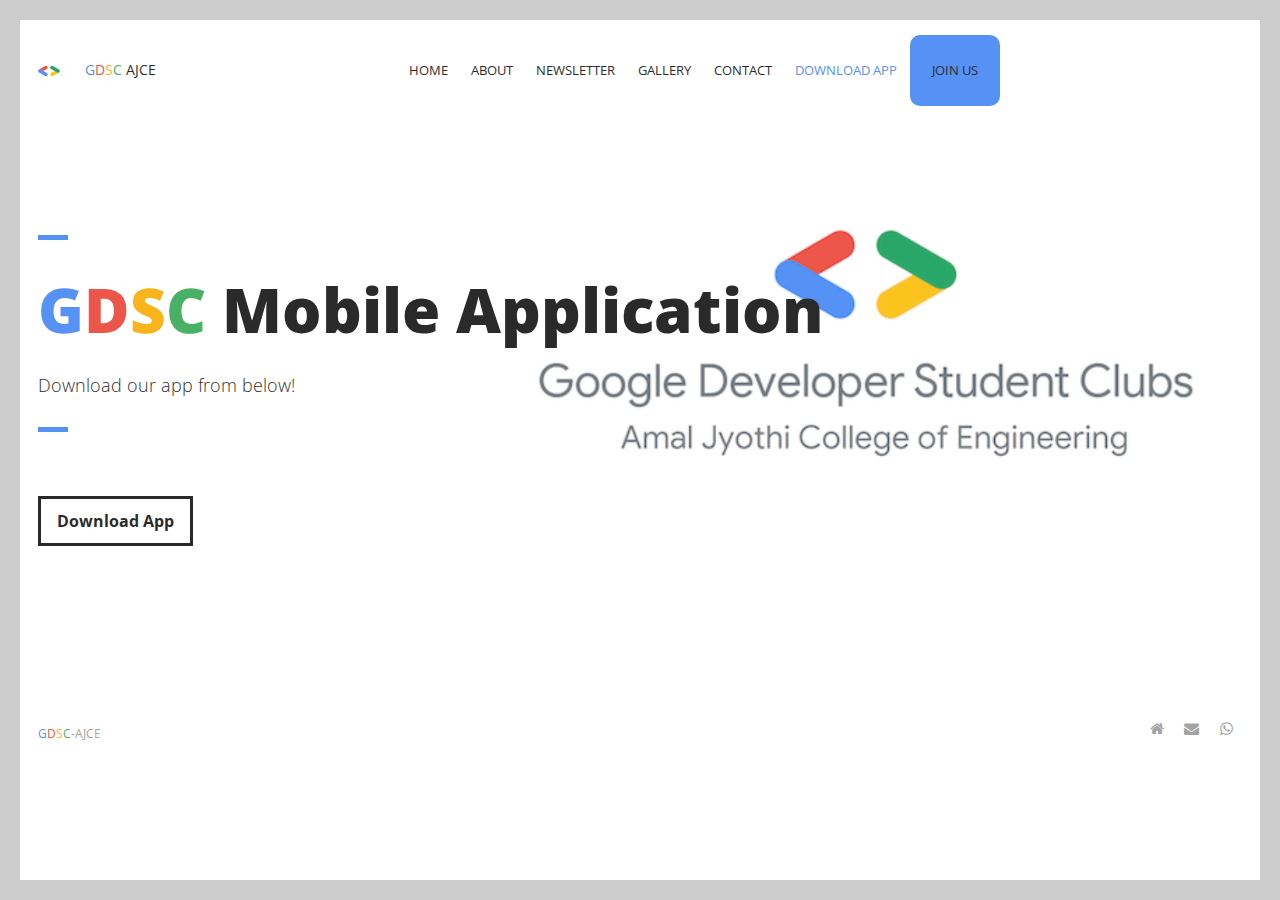
==== commit 791e7742: "changes" ====
--- a/android.html
+++ b/android.html
@@ -16,6 +16,15 @@
 </head>
 
 <body>
+  <!-- Preloader -->
+  <div id="preloader">
+    <div id="status" class="la-ball-triangle-path">
+      <div></div>
+      <div></div>
+      <div></div>
+    </div>
+  </div>
+  <!-- End of Preloader -->
   <div class="page-border" data-wow-duration="0.7s" data-wow-delay="0.2s">
     <div class="top-border wow fadeInDown animated" style="visibility: visible; animation-name: fadeInDown;"></div>
     <div class="right-border wow fadeInRight animated" style="visibility: visible; animation-name: fadeInRight;"></div>
@@ -41,21 +50,9 @@
                 <li><a href="index.html">About</a></li>
                 <li><a href="index.html">Newsletter</a></li>
                 <li><a href="index.html">Gallery</a></li>
-                <li class="nav-item dropdown">
-                  <a class="nav-link dropdown-toggle" href="#" id="leaderboardDropdown" role="button"data-bs-toggle="dropdown" aria-expanded="false">GCSJ Leaderboard</a>
-                  <!-- <ul class="dropdown-menu" aria-labelledby="leaderboardDropdown">
-                                    <li>
-                                        <a class="dropdown-item" href="individual.html">Individual Leaderboard</a>
-                                    </li>
-                                    <li>
-                                        <a class="dropdown-item" href="group.html">Group Leaderboard</a>
-                                    </li>
-                                </ul> -->
-                </li>
                 <li><a href="index.html">Contact</a></li>
-                <li><a style="color: #4285f4; border-bottom: #4285f4;" href="#download">Download App</a></li>
-                <li><a style="background-color: #4285f4; border-radius: 10px; width: 90px;"
-                    href="https://gdsc.community.dev/amal-jyothi-college-of-engineering-kanjirappally/">Join Us</a></li>
+                <li><a style="color:#4285f4; border-bottom: #4285f4;" href="#download">Download App</a></li>
+                <li><a style="background-color: #4285f4; border-radius: 10px; width: 90px;" href="https://gdsc.community.dev/amal-jyothi-college-of-engineering-kanjirappally/">Join Us</a></li>
               </ul>
             </nav>
             <!--End of Main Navigation-->
